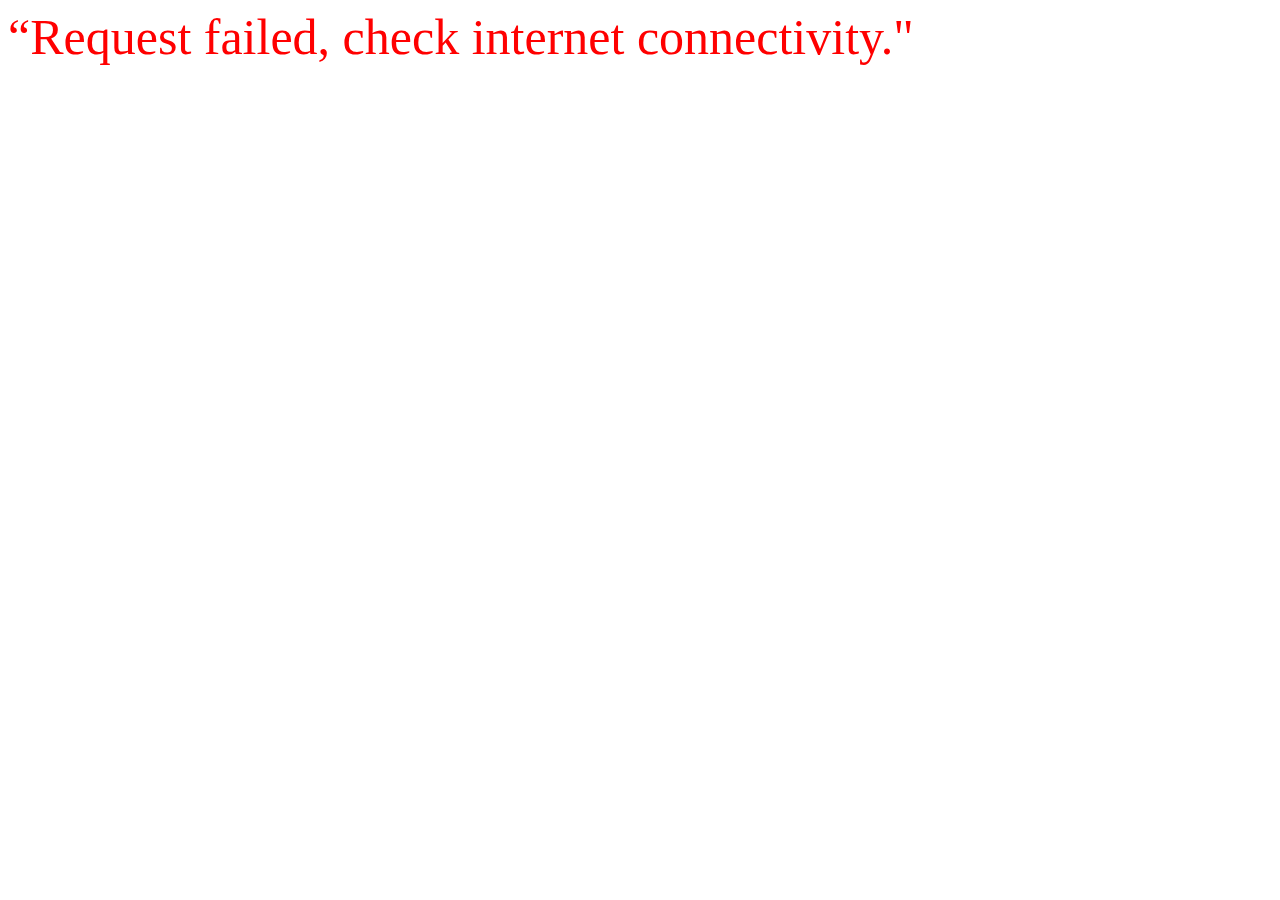
==== tasks/index.html @ 96b32b08 "commit" ====
<html lang="en">
<head>
    <meta charset="UTF-8">
    <meta name="viewport" content="width=device-width, initial-scale=1.0">
    <title>Document</title>
</head>
<body>
    <div id="response">

    </div>
    <script src="./1task_one.js"></script>
</body>
</html>
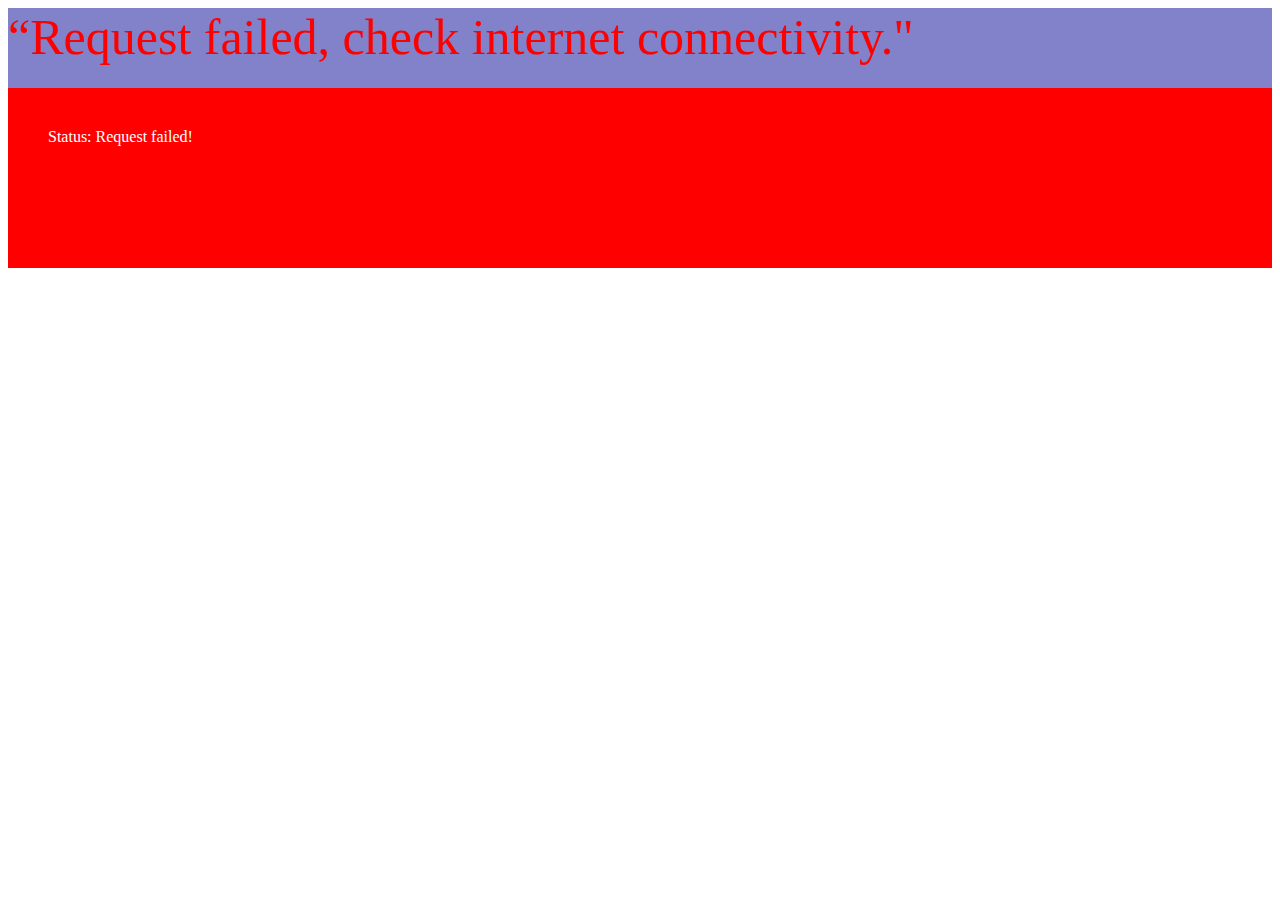
==== commit 61db9646: "commit" ====
--- a/tasks/index.html
+++ b/tasks/index.html
@@ -3,11 +3,16 @@
     <meta charset="UTF-8">
     <meta name="viewport" content="width=device-width, initial-scale=1.0">
     <title>Document</title>
+    <style>
+       
+    </style>
 </head>
 <body>
-    <div id="response">
-
+    <div id="response" style="height: 80px; background-color: rgb(130, 130, 202);"></div>
+    <div id="requestStatus" style="background-color: grey; padding: 40px; color: white; height: 100px;">
+        in progress...
     </div>
     <script src="./1task_one.js"></script>
+    <script src="./2task-two.js"></script>
 </body>
 </html>